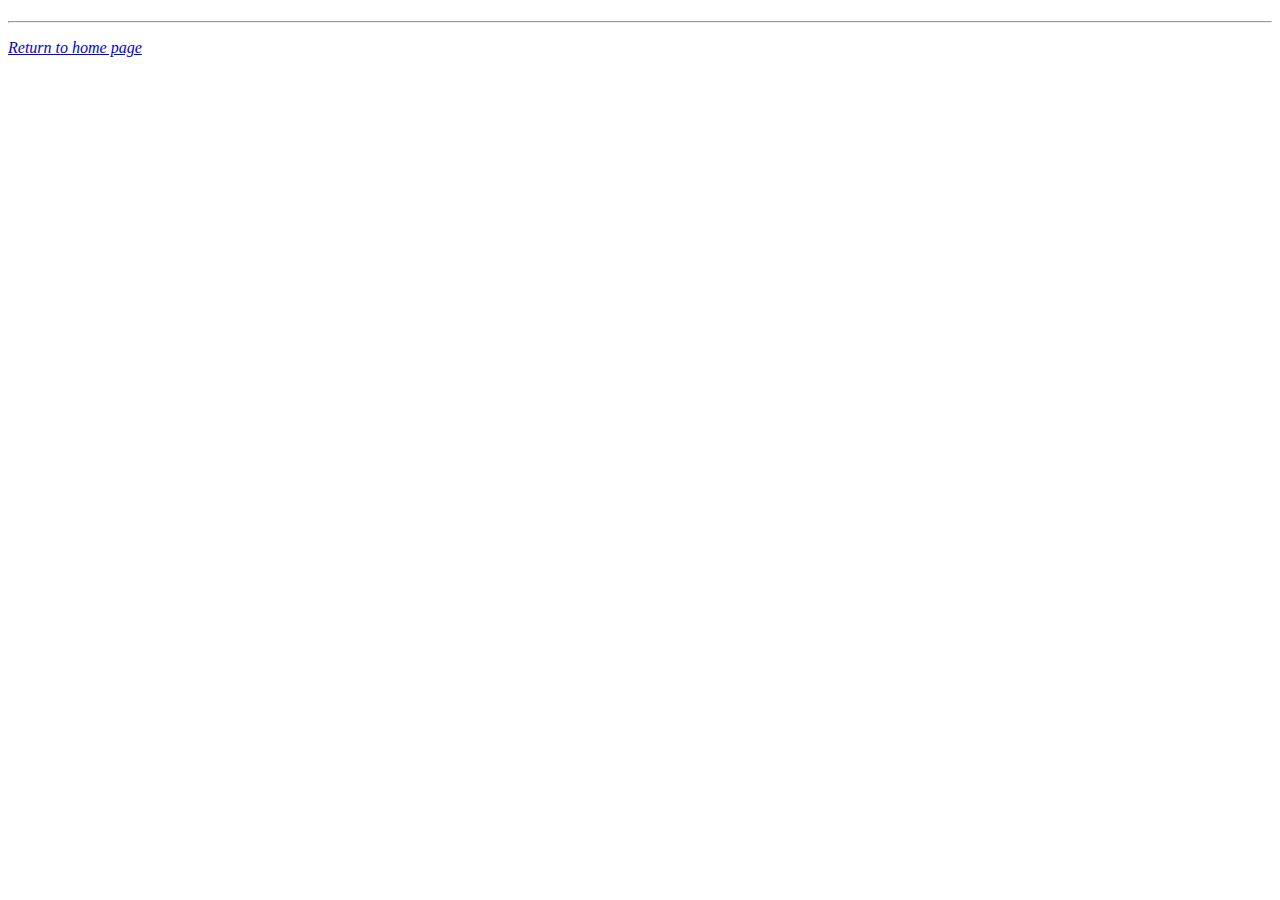
==== accomodations.html @ 6b6a16b0 "Create all HTML pages, css folder and style.css, add link to index.html on each page, header and uno" ====
<!DOCTYPE html>
<html>
  <head>
    <link href="css\style.css" rel="stylesheet" type="text/css">
    <title> Shady Acres </title>
  </head>
  <body>
    <h1></h1>

    <hr>
    <p><a href="index.html"><em>Return to home page</em></a>
  </body>

</html>
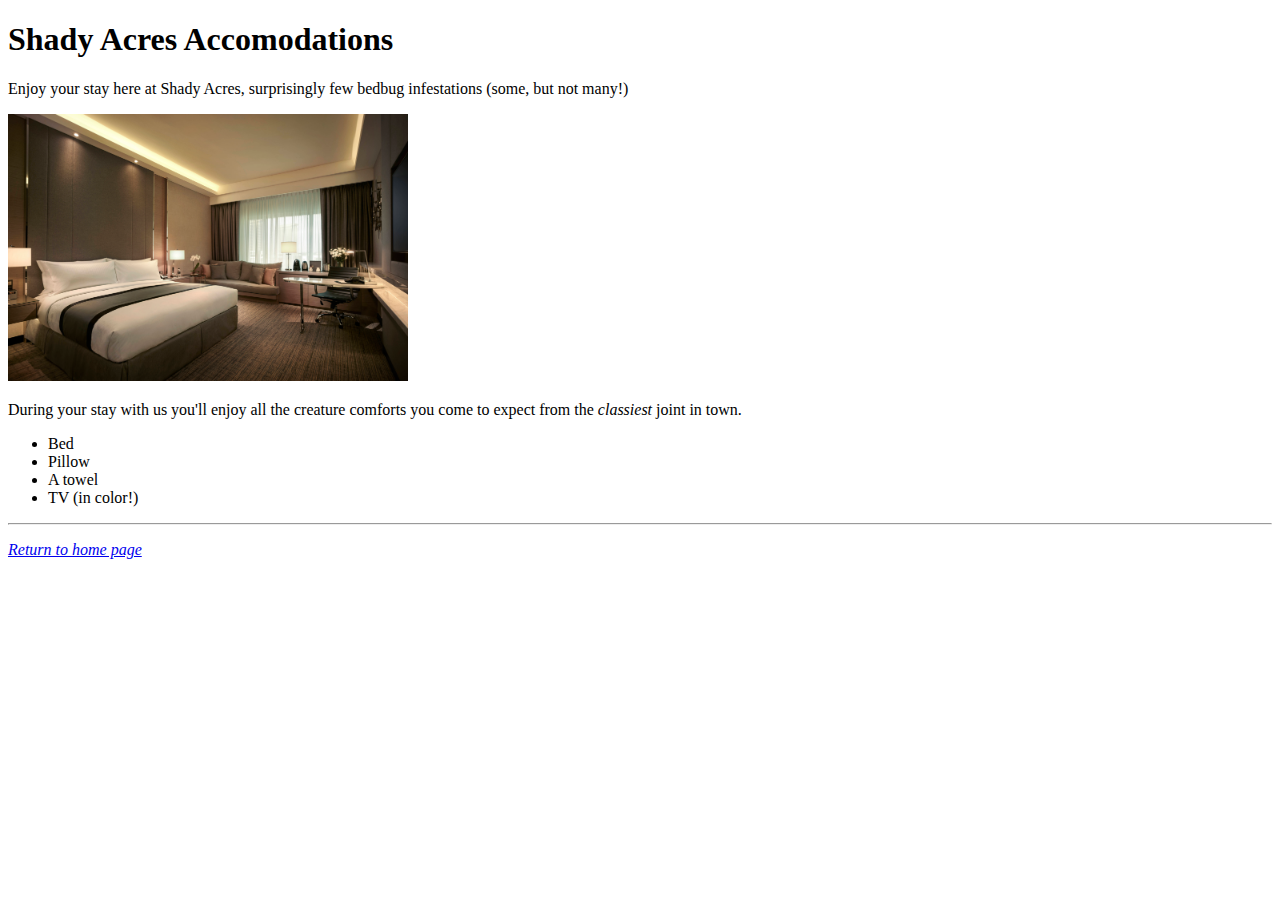
==== commit ba6707e4: "Add content to page accomodations.html and picture room.jpg" ====
--- a/accomodations.html
+++ b/accomodations.html
@@ -2,10 +2,22 @@
 <html>
   <head>
     <link href="css\style.css" rel="stylesheet" type="text/css">
-    <title> Shady Acres </title>
+    <title> Shady Acres // Accomodations </title>
   </head>
   <body>
-    <h1></h1>
+    <h1>Shady Acres Accomodations</h1>
+    <p>Enjoy your stay here at Shady Acres, surprisingly few bedbug infestations (some, but not many!)</p>
+
+    <p><img src="img\room.jpg" alt="This is a picture of the room you'll stay in, I promise." width="400px" height="267px"></p>
+
+    <p>During your stay with us you'll enjoy all the creature comforts you come to expect from the <em>classiest</em> joint in town.</p>
+
+    <ul>
+      <li>Bed</li>
+      <li>Pillow</li>
+      <li>A towel</li>
+      <li>TV (in color!)</li>
+    </ul>
 
     <hr>
     <p><a href="index.html"><em>Return to home page</em></a>
